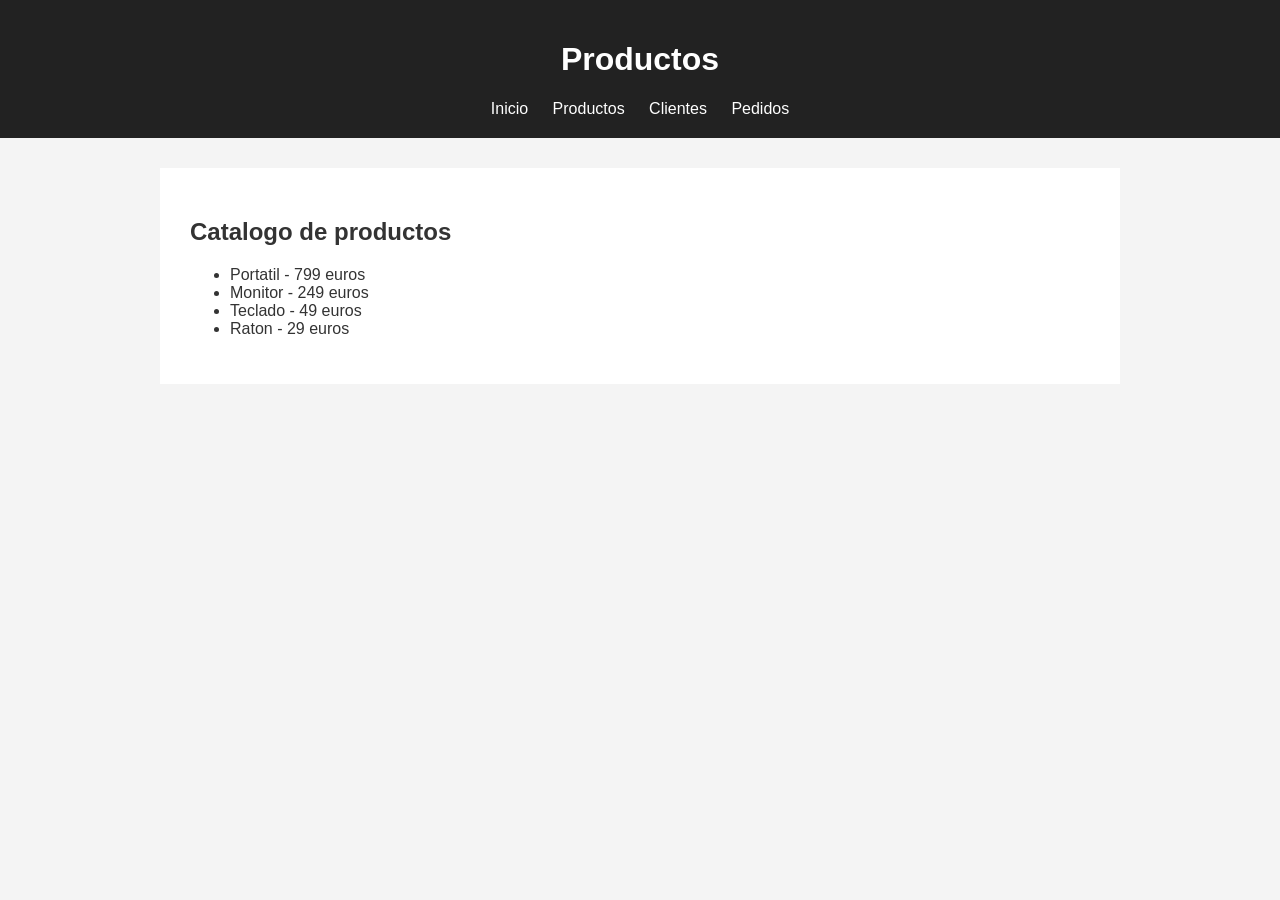
==== productos.html @ 0eb0c84b "Version inicial de tienda-web" ====
<!DOCTYPE html>
<html lang="es">
<head>
<meta charset="UTF-8">
<meta name="viewport" content="width=device-width, initial-scale=1.0">
<title>Productos - Tienda DAW</title>
<link rel="stylesheet" href="css/estilos.css">
</head>
<body>
<header>
<h1>Productos</h1>
<nav>
<a href="index.html">Inicio</a>
<a href="productos.html">Productos</a>
<a href="clientes.html">Clientes</a>
<a href="pedidos.html">Pedidos</a>
</nav>
</header>
<main>
<h2>Catalogo de productos</h2>
<ul>
<li>Portatil - 799 euros</li>
<li>Monitor - 249 euros</li>
<li>Teclado - 49 euros</li>
<li>Raton - 29 euros</li>
</ul>
</main>
</body>
</html>
---- css/estilos.css ----
body {
    font-family: Arial, sans-serif;
    margin: 0;
    background-color: #f4f4f4;
    color: #333;
}
header {
    background-color: #222;
    color: white;
    padding: 20px;
    text-align: center;
}
nav a {
    color: white;
    margin: 0 10px;
    text-decoration: none;
}
main {
    max-width: 900px;
    margin: 30px auto;
    background-color: white;
    padding: 30px;
}
form {
    display: flex;
    flex-direction: column;
    gap: 10px;
    max-width: 400px;
}
input {
    padding: 8px;
}
button {
    padding: 10px;
    cursor: pointer;
}
table {
    width: 100%;
    border-collapse: collapse;
}
th, td {
    border: 1px solid #ccc;
    padding: 10px;
    text-align: left;
}
footer {
    text-align: center;
    padding: 20px;
}
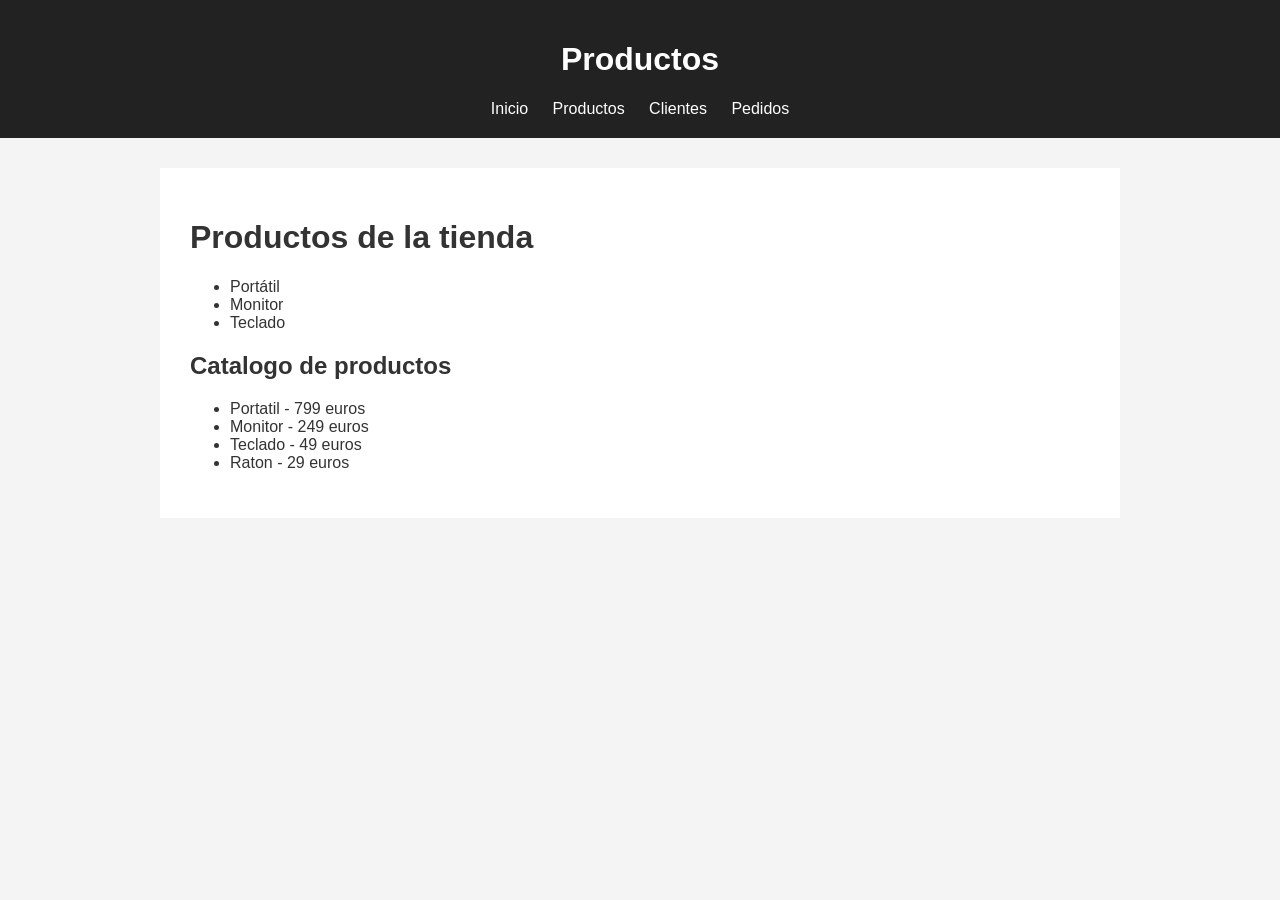
==== commit 5da275d2: "Añadir catálogo de productos" ====
--- a/productos.html
+++ b/productos.html
@@ -17,6 +17,14 @@
 </nav>
 </header>
 <main>
+<h1>Productos de la tienda</h1>
+
+<ul>
+    <li>Portátil</li>
+    <li>Monitor</li>
+    <li>Teclado</li>
+</ul>
+
 <h2>Catalogo de productos</h2>
 <ul>
 <li>Portatil - 799 euros</li>
